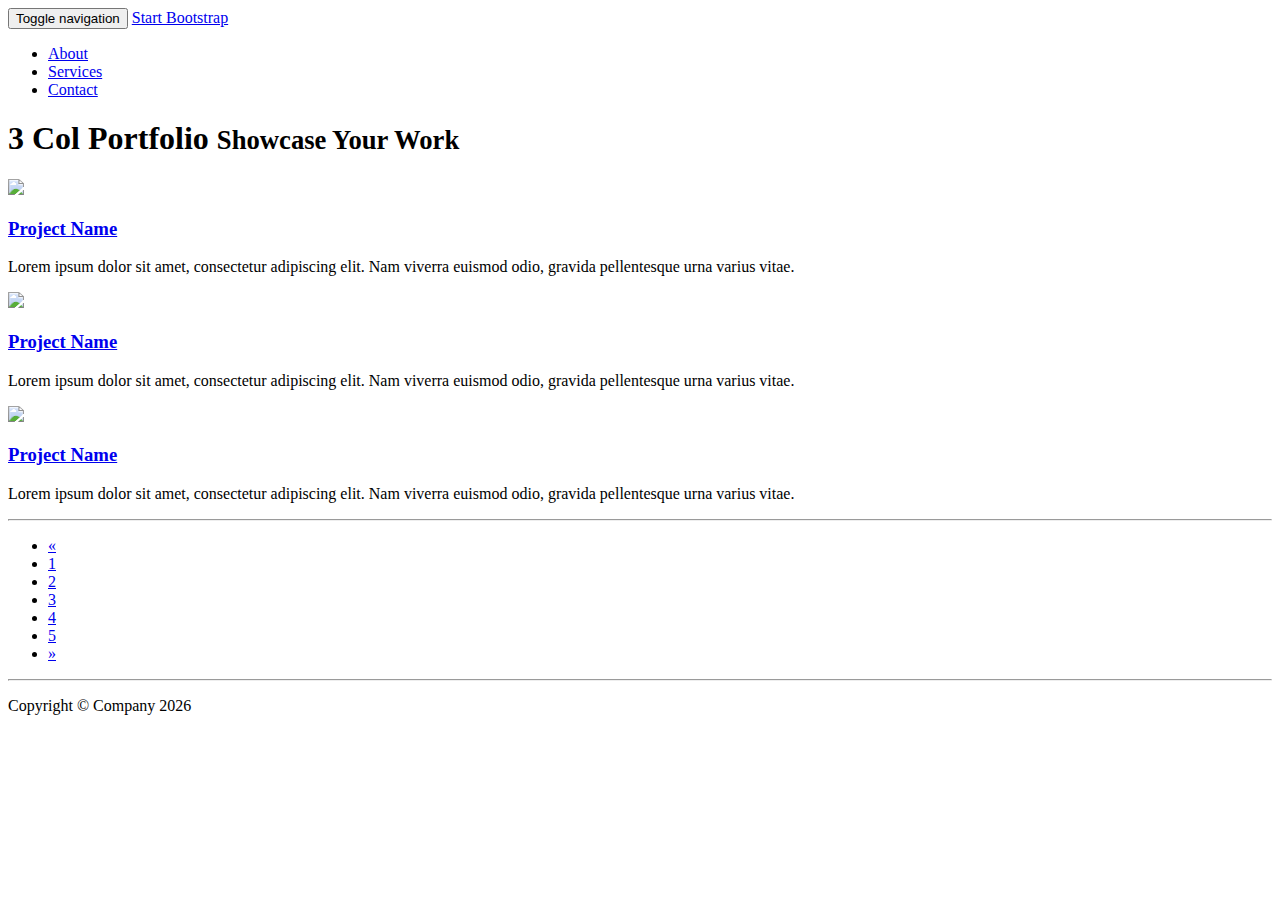
==== portfolio/index.html @ 203a6069 "test2" ====
<!DOCTYPE html>
<html lang="en">
  <head>
    <meta charset="utf-8">
    <meta name="viewport" content="width=device-width, initial-scale=1.0">
    <meta name="description" content="">
    <meta name="author" content="">

    <title>Three Column Portfolio Template for Bootstrap 3</title>

    <!-- Bootstrap core CSS -->
    <link href="css/bootstrap.css" rel="stylesheet">

    <!-- Custom CSS for the '3 Col Portfolio' Template -->
    <link href="css/3-col-portfolio.css" rel="stylesheet">
  </head>

  <body>

    <nav class="navbar navbar-fixed-top navbar-inverse" role="navigation">
      <div class="container">
        <div class="navbar-header">
          <button type="button" class="navbar-toggle" data-toggle="collapse" data-target=".navbar-ex1-collapse">
            <span class="sr-only">Toggle navigation</span>
            <span class="icon-bar"></span>
            <span class="icon-bar"></span>
            <span class="icon-bar"></span>
          </button>
          <a class="navbar-brand" href="http://startbootstrap.com">Start Bootstrap</a>
        </div>

        <!-- Collect the nav links, forms, and other content for toggling -->
        <div class="collapse navbar-collapse navbar-ex1-collapse">
          <ul class="nav navbar-nav">
            <li><a href="#about">About</a></li>
            <li><a href="#services">Services</a></li>
            <li><a href="#contact">Contact</a></li>
          </ul>
        </div><!-- /.navbar-collapse -->
      </div><!-- /.container -->
    </nav>

    <div class="container">

      <div class="row">

        <div class="col-lg-12">
          <h1 class="page-header">3 Col Portfolio <small>Showcase Your Work</small></h1>
        </div>

      </div>

      <div class="row">

        <div class="col-md-4 portfolio-item">
          <a href="#project-link"><img class="img-responsive" src="http://placehold.it/700x400"></a>
          <h3><a href="#project-link">Project Name</a></h3>
          <p>Lorem ipsum dolor sit amet, consectetur adipiscing elit. Nam viverra euismod odio, gravida pellentesque urna varius vitae.</p>
        </div>

        <div class="col-md-4 portfolio-item">
          <a href="#project-link"><img class="img-responsive" src="http://placehold.it/700x400"></a>
          <h3><a href="#project-link">Project Name</a></h3>
          <p>Lorem ipsum dolor sit amet, consectetur adipiscing elit. Nam viverra euismod odio, gravida pellentesque urna varius vitae.</p>
        </div>

        <div class="col-md-4 portfolio-item">
          <a href="#project-link"><img class="img-responsive" src="http://placehold.it/700x400"></a>
          <h3><a href="#project-link">Project Name</a></h3>
          <p>Lorem ipsum dolor sit amet, consectetur adipiscing elit. Nam viverra euismod odio, gravida pellentesque urna varius vitae.</p>
        </div>

      </div>

      <hr>

      <div class="row text-center">
        
        <div class="col-lg-12">
          <ul class="pagination">
            <li><a href="#">&laquo;</a></li>
            <li class="active"><a href="#">1</a></li>
            <li><a href="#">2</a></li>
            <li><a href="#">3</a></li>
            <li><a href="#">4</a></li>
            <li><a href="#">5</a></li>
            <li><a href="#">&raquo;</a></li>
          </ul>        
        </div>

      </div>

    </div><!-- /.container -->

    <div class="container">

      <hr>

      <footer>
        <div class="row">
          <div class="col-lg-12">
            <p>Copyright &copy; Company <span id="getCurrentDate"></span></p>
          </div>
        </div>
      </footer>
      
    </div><!-- /.container -->

    <!-- JavaScript -->
    <script src="js/jquery-1.10.2.js"></script>
    <script src="js/bootstrap.js"></script>
    <script type="text/javascript">
      var dt = new Date();
      document.getElementById('getCurrentDate').innerHTML = dt.getFullYear();
    </script>
  </body>

</html>
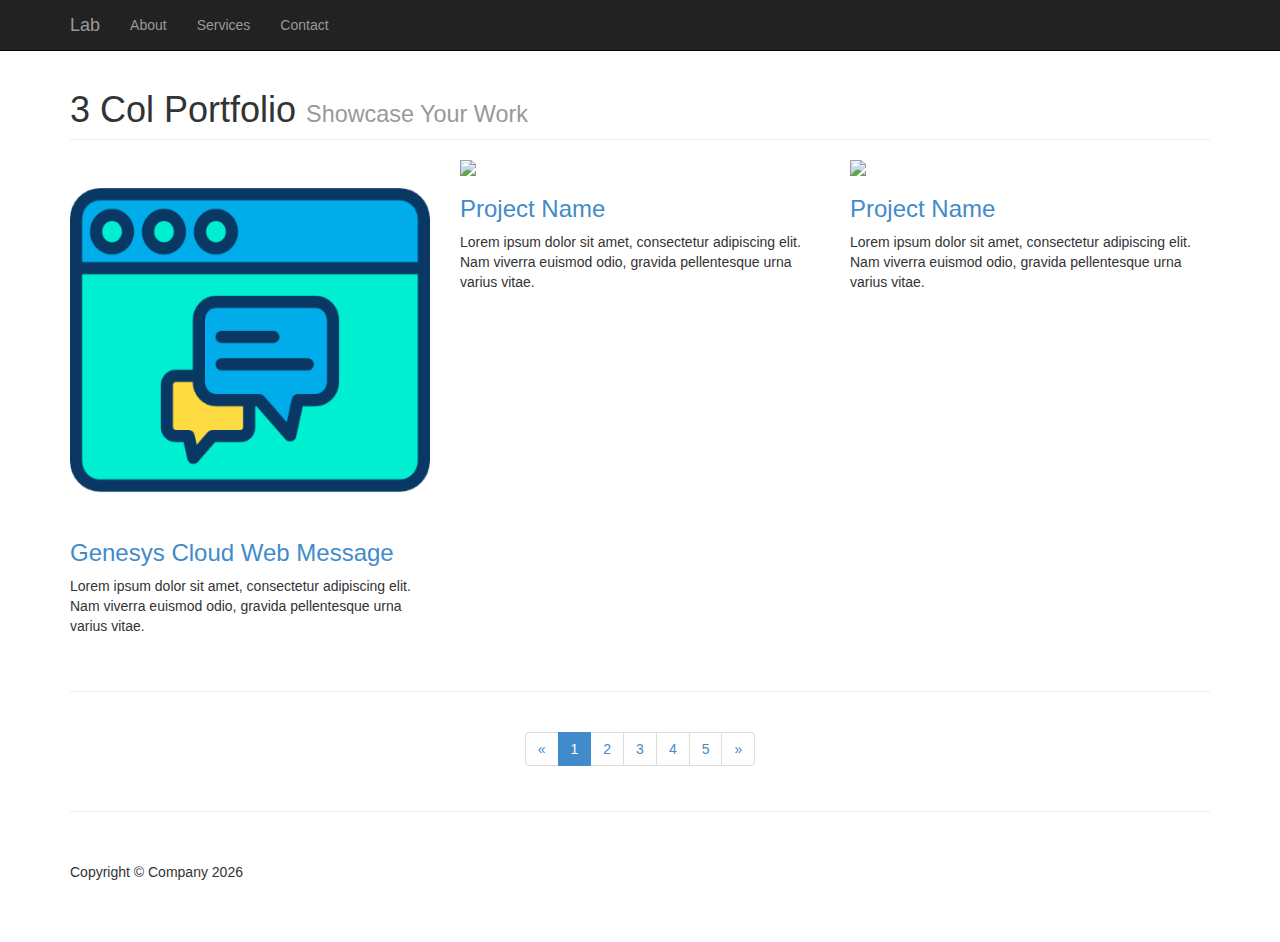
==== commit e6a2f99f: "test" ====
--- a/portfolio/index.html
+++ b/portfolio/index.html
@@ -26,7 +26,7 @@
             <span class="icon-bar"></span>
             <span class="icon-bar"></span>
           </button>
-          <a class="navbar-brand" href="http://startbootstrap.com">Start Bootstrap</a>
+          <a class="navbar-brand" href="http://startbootstrap.com">Lab</a>
         </div>
 
         <!-- Collect the nav links, forms, and other content for toggling -->
@@ -53,8 +53,8 @@
       <div class="row">
 
         <div class="col-md-4 portfolio-item">
-          <a href="#project-link"><img class="img-responsive" src="http://placehold.it/700x400"></a>
-          <h3><a href="#project-link">Project Name</a></h3>
+          <a href="https://amirizzat.github.io/"><img class="img-responsive" src="./pic/1453501.png"></a>
+          <h3><a href="https://amirizzat.github.io/">Genesys Cloud Web Message</a></h3>
           <p>Lorem ipsum dolor sit amet, consectetur adipiscing elit. Nam viverra euismod odio, gravida pellentesque urna varius vitae.</p>
         </div>
 
--- a/portfolio/css/3-col-portfolio.css
+++ b/portfolio/css/3-col-portfolio.css
@@ -0,0 +1,11 @@
+body {
+	margin-top: 50px; /* 50px is the height of the navbar - change this if the navbarn height changes */
+}
+
+.portfolio-item {
+	margin-bottom: 25px;
+}
+
+footer {
+	margin: 50px 0;
+}
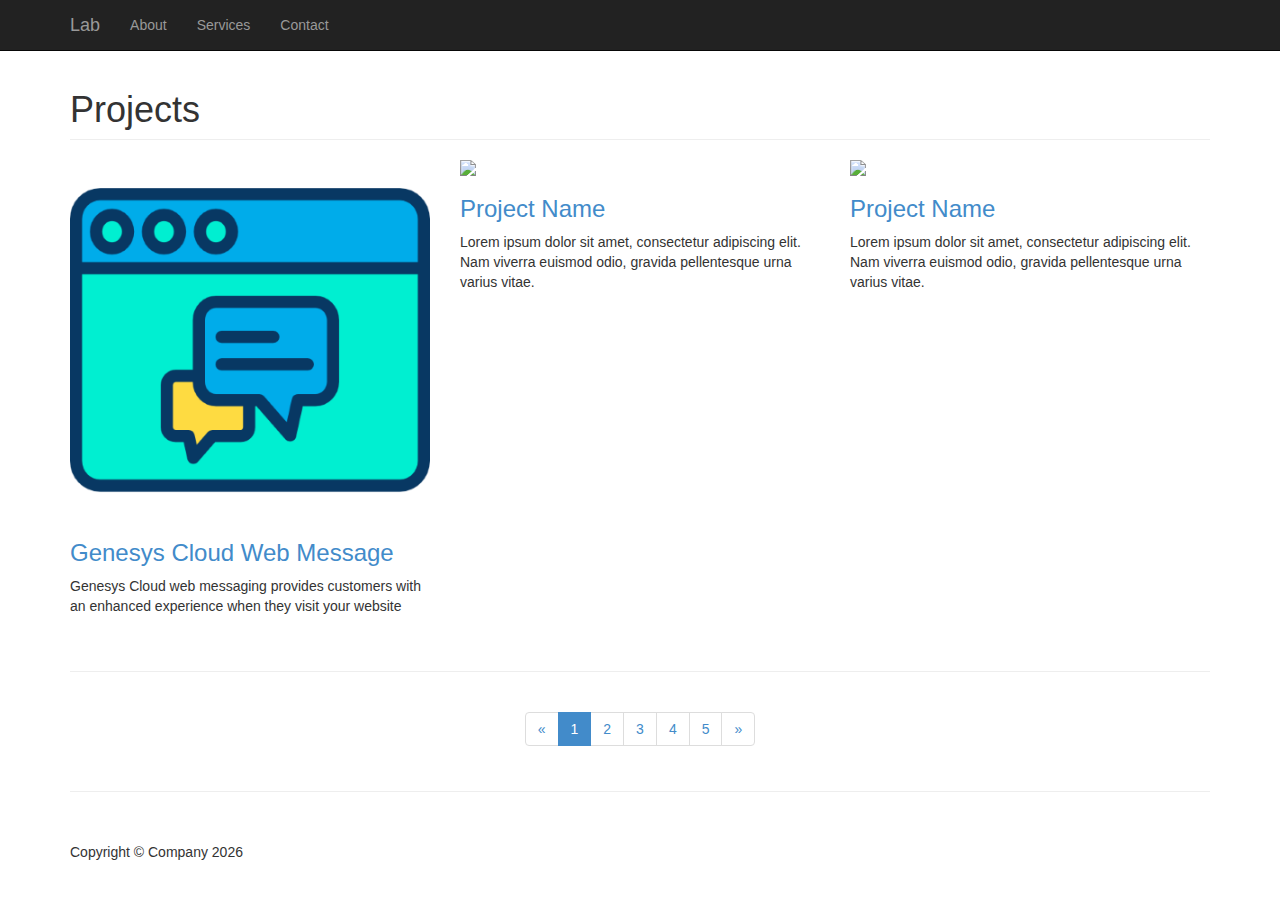
==== commit b0ee4a3c: "updated" ====
--- a/portfolio/index.html
+++ b/portfolio/index.html
@@ -45,7 +45,7 @@
       <div class="row">
 
         <div class="col-lg-12">
-          <h1 class="page-header">3 Col Portfolio <small>Showcase Your Work</small></h1>
+          <h1 class="page-header">Projects <small></small></h1>
         </div>
 
       </div>
@@ -55,17 +55,17 @@
         <div class="col-md-4 portfolio-item">
           <a href="https://amirizzat.github.io/"><img class="img-responsive" src="./pic/1453501.png"></a>
           <h3><a href="https://amirizzat.github.io/">Genesys Cloud Web Message</a></h3>
-          <p>Lorem ipsum dolor sit amet, consectetur adipiscing elit. Nam viverra euismod odio, gravida pellentesque urna varius vitae.</p>
+          <p>Genesys Cloud web messaging provides customers with an enhanced experience when they visit your website</p>
         </div>
 
         <div class="col-md-4 portfolio-item">
-          <a href="#project-link"><img class="img-responsive" src="http://placehold.it/700x400"></a>
+          <a href="#project-link"><img class="img-responsive" src="./pic/warning.svg"></a>
           <h3><a href="#project-link">Project Name</a></h3>
           <p>Lorem ipsum dolor sit amet, consectetur adipiscing elit. Nam viverra euismod odio, gravida pellentesque urna varius vitae.</p>
         </div>
 
         <div class="col-md-4 portfolio-item">
-          <a href="#project-link"><img class="img-responsive" src="http://placehold.it/700x400"></a>
+          <a href="#project-link"><img class="img-responsive" src="./pic/warning.svg"></a>
           <h3><a href="#project-link">Project Name</a></h3>
           <p>Lorem ipsum dolor sit amet, consectetur adipiscing elit. Nam viverra euismod odio, gravida pellentesque urna varius vitae.</p>
         </div>
